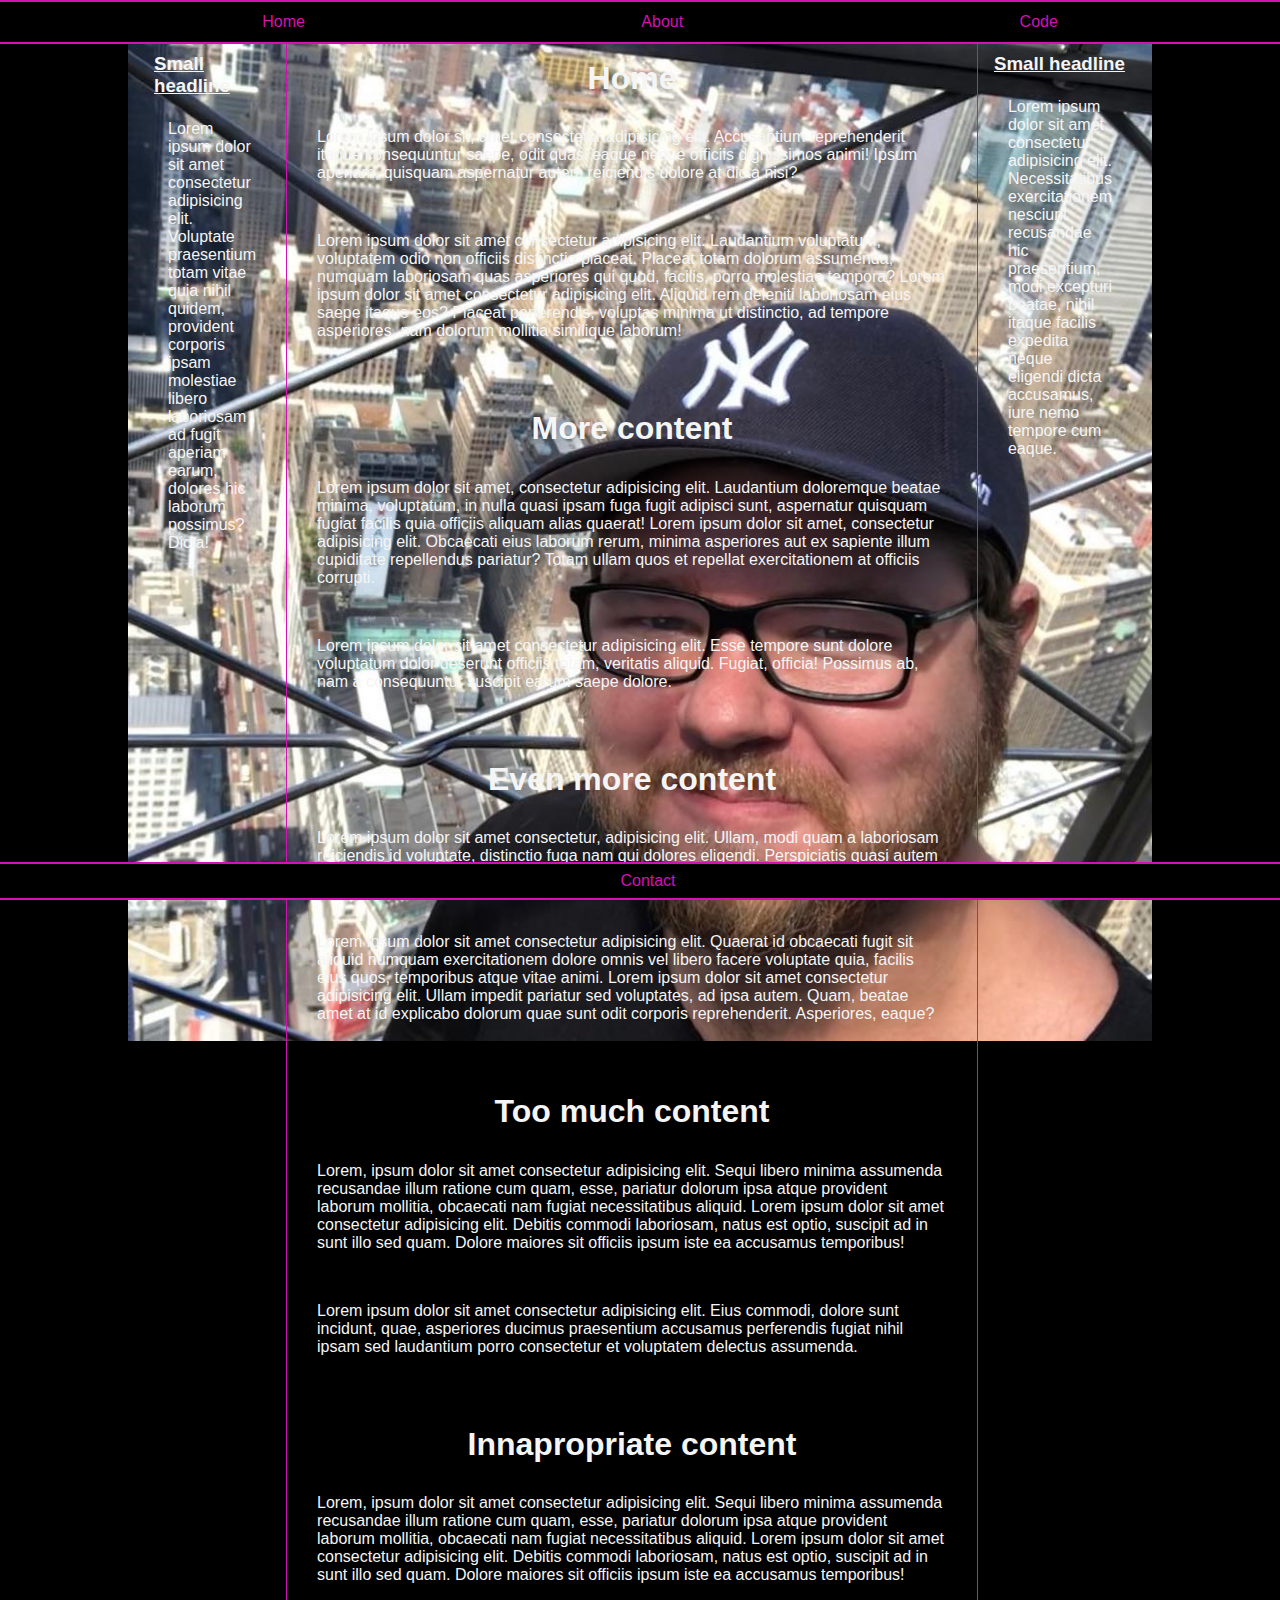
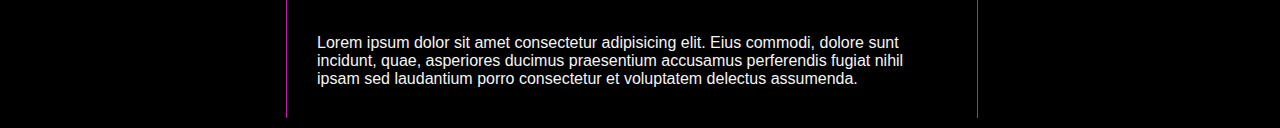
==== index.html @ fd95803b "Restructured navbarcode, cleaned up homepage, added aside section for notes in codepage" ====
<!DOCTYPE html>
<html lang="en">
<head>
    <meta charset="UTF-8">
    <meta name="viewport" content="width=device-width, initial-scale=1.0">
    <title>Home</title>
    <link rel="stylesheet" type="text/css" href="style.css">
</head>

<!--body-->
<body>

    <!--Header and navbar-->
    <div>
    <header>
           <!--<img class="logo" src="pics/testlogo.png" alt="Logo">-->
            <nav>
                <ul class="nav-links">
                    <li><a href="#">Home</a></li>
                    <li><a href="#">About</a></li>
                    <li><a href="code-history.html">Code</a></li>
                </ul>            
            </nav>
    </header>
    </div>
    

        <!--containerdiv-->
        <div class="container">


        <!--aside-1-->
        <aside class="aside-1">
            <h3>Small headline</h3>
            <p>Lorem ipsum dolor sit amet consectetur adipisicing elit. Voluptate praesentium totam vitae quia nihil quidem, provident corporis ipsam molestiae libero laboriosam ad fugit aperiam earum, dolores hic laborum possimus? Dicta!</p>
        </aside>

        <!--main-->
        <main>
            
            <h1>Home</h1>

                <p>Lorem ipsum dolor sit, amet consectetur adipisicing elit. Accusantium reprehenderit itaque consequuntur saepe, odit quasi eaque neque officiis dignissimos animi! Ipsum aperiam, quisquam aspernatur autem reiciendis dolore at dicta nisi?</p>

                <p>Lorem ipsum dolor sit amet consectetur adipisicing elit. Laudantium voluptatum, voluptatem odio non officiis distinctio placeat. Placeat totam dolorum assumenda, numquam laboriosam quas asperiores qui quod, facilis, porro molestiae tempora? Lorem ipsum dolor sit amet consectetur adipisicing elit. Aliquid rem deleniti laboriosam eius saepe itaque eos? Placeat perferendis, voluptas minima ut distinctio, ad tempore asperiores, nam dolorum mollitia similique laborum!</p>

            <h1>More content</h1>

                <p>Lorem ipsum dolor sit amet, consectetur adipisicing elit. Laudantium doloremque beatae minima, voluptatum, in nulla quasi ipsam fuga fugit adipisci sunt, aspernatur quisquam fugiat facilis quia officiis aliquam alias quaerat! Lorem ipsum dolor sit amet, consectetur adipisicing elit. Obcaecati eius laborum rerum, minima asperiores aut ex sapiente illum cupiditate repellendus pariatur? Totam ullam quos et repellat exercitationem at officiis corrupti.</p>

                <p>Lorem ipsum dolor sit amet consectetur adipisicing elit. Esse tempore sunt dolore voluptatum dolor deserunt officiis totam, veritatis aliquid. Fugiat, officia! Possimus ab, nam a consequuntur suscipit earum saepe dolore.</p>

            <h1>Even more content</h1>

                <p>Lorem ipsum dolor sit amet consectetur, adipisicing elit. Ullam, modi quam a laboriosam reiciendis id voluptate, distinctio fuga nam qui dolores eligendi. Perspiciatis quasi autem vitae nihil reprehenderit ratione consectetur!</p>

                <p>Lorem ipsum dolor sit amet consectetur adipisicing elit. Quaerat id obcaecati fugit sit aliquid numquam exercitationem dolore omnis vel libero facere voluptate quia, facilis eius quos, temporibus atque vitae animi. Lorem ipsum dolor sit amet consectetur adipisicing elit. Ullam impedit pariatur sed voluptates, ad ipsa autem. Quam, beatae amet at id explicabo dolorum quae sunt odit corporis reprehenderit. Asperiores, eaque?</p>
            
            <h1>Too much content</h1>

                <p>Lorem, ipsum dolor sit amet consectetur adipisicing elit. Sequi libero minima assumenda recusandae illum ratione cum quam, esse, pariatur dolorum ipsa atque provident laborum mollitia, obcaecati nam fugiat necessitatibus aliquid. Lorem ipsum dolor sit amet consectetur adipisicing elit. Debitis commodi laboriosam, natus est optio, suscipit ad in sunt illo sed quam. Dolore maiores sit officiis ipsum iste ea accusamus temporibus!</p>

                <p>Lorem ipsum dolor sit amet consectetur adipisicing elit. Eius commodi, dolore sunt incidunt, quae, asperiores ducimus praesentium accusamus perferendis fugiat nihil ipsam sed laudantium porro consectetur et voluptatem delectus assumenda.</p>

            <h1>Innapropriate content</h1>

                <p>Lorem, ipsum dolor sit amet consectetur adipisicing elit. Sequi libero minima assumenda recusandae illum ratione cum quam, esse, pariatur dolorum ipsa atque provident laborum mollitia, obcaecati nam fugiat necessitatibus aliquid. Lorem ipsum dolor sit amet consectetur adipisicing elit. Debitis commodi laboriosam, natus est optio, suscipit ad in sunt illo sed quam. Dolore maiores sit officiis ipsum iste ea accusamus temporibus!</p>

                <p>Lorem ipsum dolor sit amet consectetur adipisicing elit. Eius commodi, dolore sunt incidunt, quae, asperiores ducimus praesentium accusamus perferendis fugiat nihil ipsam sed laudantium porro consectetur et voluptatem delectus assumenda.</p>

        </main>
        <!--aside-2-->
        <aside class="aside-2">
            <h3>Small headline</h3>
            <p>Lorem ipsum dolor sit amet consectetur adipisicing elit. Necessitatibus exercitationem nesciunt recusandae hic praesentium, modi excepturi beatae, nihil itaque facilis expedita neque eligendi dicta accusamus, iure nemo tempore cum eaque.</p>
        </aside>

        </div>
    
    <!--footer-->
    <footer>
        <a href="#">Contact</a>
    </footer>
</body>
</html>
---- style.css ----
body {
    font-family: Arial, Helvetica, sans-serif;
    background-color: black;
    background-image: url(pics/selfie-ny.jpg);
    background-position-x: center;
    background-size: 80%;
    background-repeat: no-repeat;
    background-attachment: fixed;
    margin: 0;
    padding: 0;
}

header {
    color: rgb(211, 18, 179);
    width: 100%;
    display: flex;
    position: fixed;
    justify-content: space-evenly;
    align-items: center;
    flex-wrap: nowrap;
  top: 0;
  left: 0;
  z-index: 9999;
  width: 100%;
  height: 40px;
  background-color: black;
  border-top: solid 2px  rgb(211, 18, 179);
  border-bottom: solid 2px rgb(211, 18, 179);
}

header li {
    display: inline-block;
    list-style: none;
}

header li a {
    color: rgb(211, 18, 179);
    padding: 14px 16px;
    text-decoration: none;
    width: 100%;
    margin: 150px;
  }

.container {
    width: 80%;
    margin: auto;
    display: flex;
}

.aside-1 {
    width: 20%;
    border-right: solid 1px rgb(211, 18, 179);
    padding: 10px;
    margin: 10px;
}

.aside-2 {
    width: 20%;
    border-left: solid 1px rgb(211, 18, 179);
    padding: 10px;
    margin: 10px;
}

p {
    color: whitesmoke;
    padding: 10px;
    margin: 10px;
    margin-bottom: 30px;

}

h1 {
    display: flex;
    align-items: center;
    color: whitesmoke;
    justify-content: center;
    width: 100%;
    margin-top: 60px;
    
}

h3 {
    color: whitesmoke;
    padding: 3px;
    margin: 3px;
    text-decoration: underline;
    margin-top: 30px;
}

footer {
    position: fixed;
  left: 0;
  bottom: 0;
  width: 100%;
  background-color: black;
  text-align: center;
  text-decoration: none;
  padding: 8px;
  border-top: solid 2px  rgb(211, 18, 179);
  border-bottom: solid 2px rgb(211, 18, 179);
}
footer a {
    color: rgb(211, 18, 179);
    text-decoration: none;
}
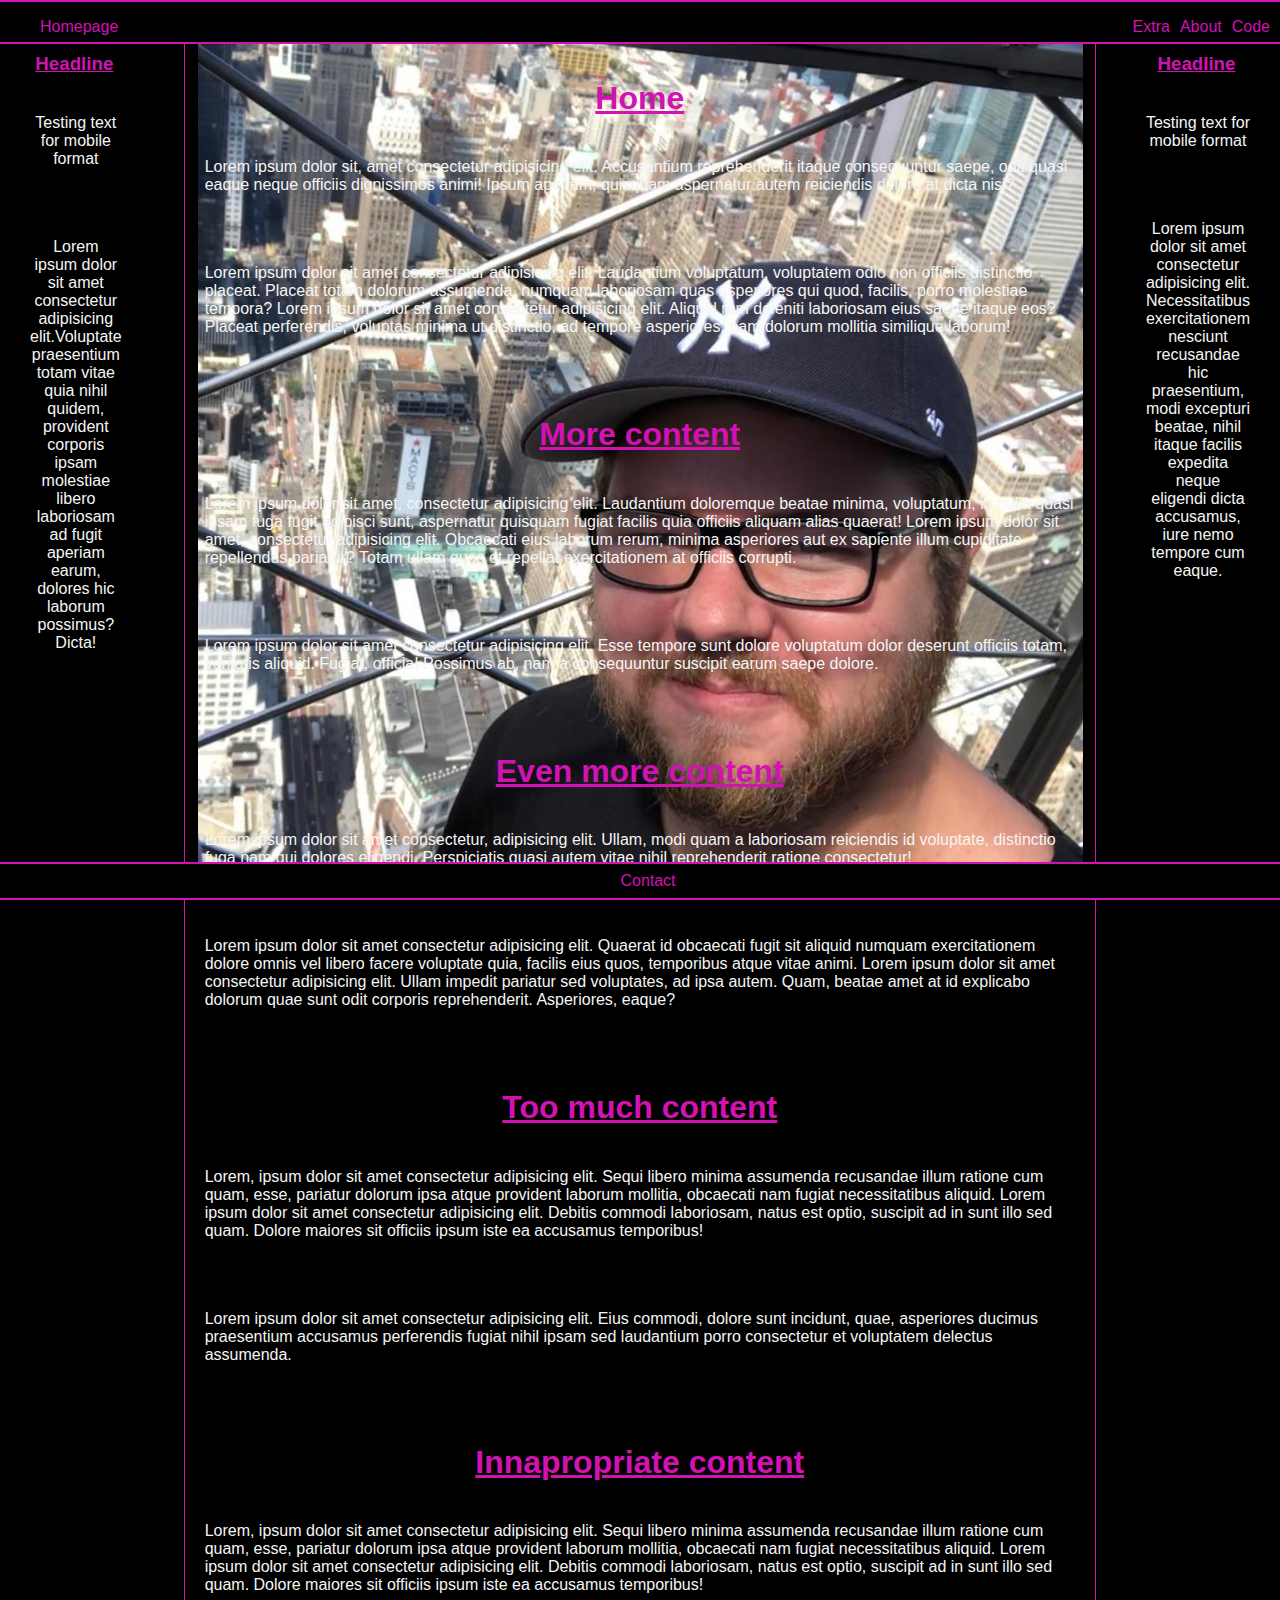
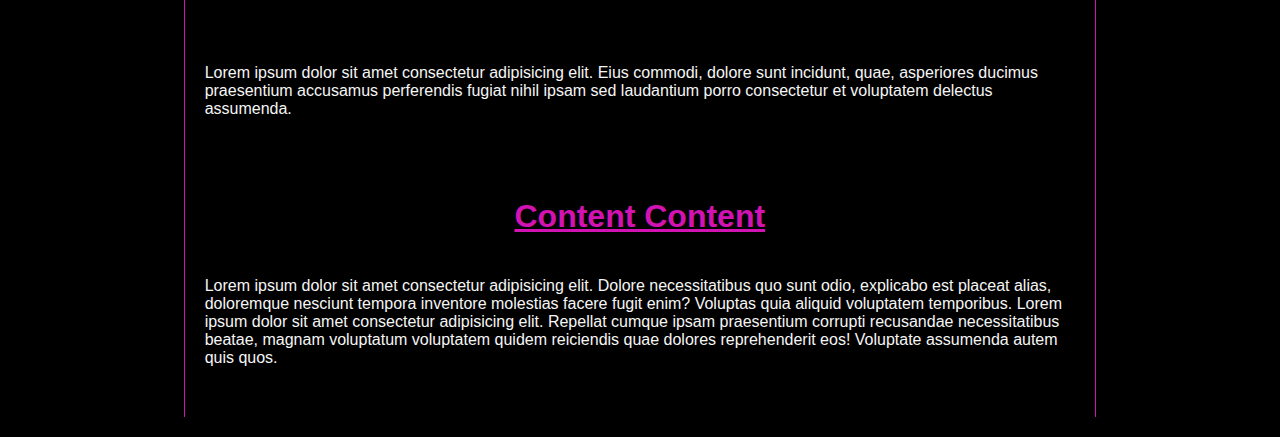
==== commit 17abe78a: "added mobilefriendly code, added 1 item to navbar (who is now display: table-cell" ====
--- a/index.html
+++ b/index.html
@@ -16,7 +16,9 @@
            <!--<img class="logo" src="pics/testlogo.png" alt="Logo">-->
             <nav>
                 <ul class="nav-links">
-                    <li><a href="#">Home</a></li>
+                    <li><a href="index.html">Homepage</a></li>
+
+                    <li><a href="#">Extra</a></li>
                     <li><a href="#">About</a></li>
                     <li><a href="code-history.html">Code</a></li>
                 </ul>            
@@ -30,13 +32,17 @@
 
 
         <!--aside-1-->
-        <aside class="aside-1">
-            <h3>Small headline</h3>
-            <p>Lorem ipsum dolor sit amet consectetur adipisicing elit. Voluptate praesentium totam vitae quia nihil quidem, provident corporis ipsam molestiae libero laboriosam ad fugit aperiam earum, dolores hic laborum possimus? Dicta!</p>
+        <aside class="aside">
+            <h3>Headline</h3>
+            
+            <p>Testing text for mobile format</p>
+
+            <p>Lorem ipsum dolor sit amet consectetur adipisicing elit.Voluptate praesentium totam vitae quia nihil quidem, provident corporis ipsam molestiae libero laboriosam ad fugit aperiam earum, dolores hic laborum possimus? Dicta!</p>
+
         </aside>
 
         <!--main-->
-        <main>
+        <main class="main-content">
             
             <h1>Home</h1>
 
@@ -67,11 +73,19 @@
                 <p>Lorem, ipsum dolor sit amet consectetur adipisicing elit. Sequi libero minima assumenda recusandae illum ratione cum quam, esse, pariatur dolorum ipsa atque provident laborum mollitia, obcaecati nam fugiat necessitatibus aliquid. Lorem ipsum dolor sit amet consectetur adipisicing elit. Debitis commodi laboriosam, natus est optio, suscipit ad in sunt illo sed quam. Dolore maiores sit officiis ipsum iste ea accusamus temporibus!</p>
 
                 <p>Lorem ipsum dolor sit amet consectetur adipisicing elit. Eius commodi, dolore sunt incidunt, quae, asperiores ducimus praesentium accusamus perferendis fugiat nihil ipsam sed laudantium porro consectetur et voluptatem delectus assumenda.</p>
+            
+            <h1>Content Content</h1>
+
+                <p>Lorem ipsum dolor sit amet consectetur adipisicing elit. Dolore necessitatibus quo sunt odio, explicabo est placeat alias, doloremque nesciunt tempora inventore molestias facere fugit enim? Voluptas quia aliquid voluptatem temporibus. Lorem ipsum dolor sit amet consectetur adipisicing elit. Repellat cumque ipsam praesentium corrupti recusandae necessitatibus beatae, magnam voluptatum voluptatem quidem reiciendis quae dolores reprehenderit eos! Voluptate assumenda autem quis quos.</p>
 
         </main>
         <!--aside-2-->
-        <aside class="aside-2">
-            <h3>Small headline</h3>
+        <aside class="aside">
+
+            <h3>Headline</h3>
+
+            <p>Testing text for mobile format</p>
+
             <p>Lorem ipsum dolor sit amet consectetur adipisicing elit. Necessitatibus exercitationem nesciunt recusandae hic praesentium, modi excepturi beatae, nihil itaque facilis expedita neque eligendi dicta accusamus, iure nemo tempore cum eaque.</p>
         </aside>
 
--- a/style.css
+++ b/style.css
@@ -3,7 +3,7 @@
     background-color: black;
     background-image: url(pics/selfie-ny.jpg);
     background-position-x: center;
-    background-size: 80%;
+    background-size: contain;
     background-repeat: no-repeat;
     background-attachment: fixed;
     margin: 0;
@@ -11,76 +11,78 @@
 }
 
 header {
+    position: fixed;
+    text-align:justify;
+    overflow: hidden;
+    max-width: 100%;
+    top: 0;
+    left: 0;
+    z-index: 9999;
+    height: 40px;
+
     color: rgb(211, 18, 179);
-    width: 100%;
-    display: flex;
-    position: fixed;
-    justify-content: space-evenly;
-    align-items: center;
-    flex-wrap: nowrap;
-  top: 0;
-  left: 0;
-  z-index: 9999;
-  width: 100%;
-  height: 40px;
-  background-color: black;
-  border-top: solid 2px  rgb(211, 18, 179);
-  border-bottom: solid 2px rgb(211, 18, 179);
+    background-color: black;
+    border-top: solid 2px  rgb(211, 18, 179);
+    border-bottom: solid 2px rgb(211, 18, 179);
 }
 
 header li {
-    display: inline-block;
+    display: table-cell;
     list-style: none;
+    width: 100%;
 }
 
 header li a {
     color: rgb(211, 18, 179);
-    padding: 14px 16px;
     text-decoration: none;
-    width: 100%;
-    margin: 150px;
+    padding: 10px;
+    padding-left: 0px;
   }
 
 .container {
-    width: 80%;
+    max-width: 100%;
     margin: auto;
     display: flex;
 }
 
-.aside-1 {
-    width: 20%;
+.main-content {
+    border-left: solid 1px rgb(211, 18, 179);
     border-right: solid 1px rgb(211, 18, 179);
-    padding: 10px;
-    margin: 10px;
+    margin: 20px;
+    margin-left: 32px;
 }
 
-.aside-2 {
+.aside {
     width: 20%;
-    border-left: solid 1px rgb(211, 18, 179);
-    padding: 10px;
+    padding-top: 10px;
     margin: 10px;
+    text-align: center;
 }
 
 p {
     color: whitesmoke;
-    padding: 10px;
-    margin: 10px;
+    padding: 20px;
     margin-bottom: 30px;
+}
 
-}
+.aside h3 {
+    margin-top: 30px;
+    margin-left: auto;
+justify-content: center;}
 
 h1 {
     display: flex;
+    flex-wrap: nowrap;
     align-items: center;
-    color: whitesmoke;
+    color: rgb(211, 18, 179);
     justify-content: center;
     width: 100%;
-    margin-top: 60px;
-    
+    margin-top: 60px;    
+    text-decoration: underline;
 }
 
 h3 {
-    color: whitesmoke;
+    color: rgb(211, 18, 179);
     padding: 3px;
     margin: 3px;
     text-decoration: underline;
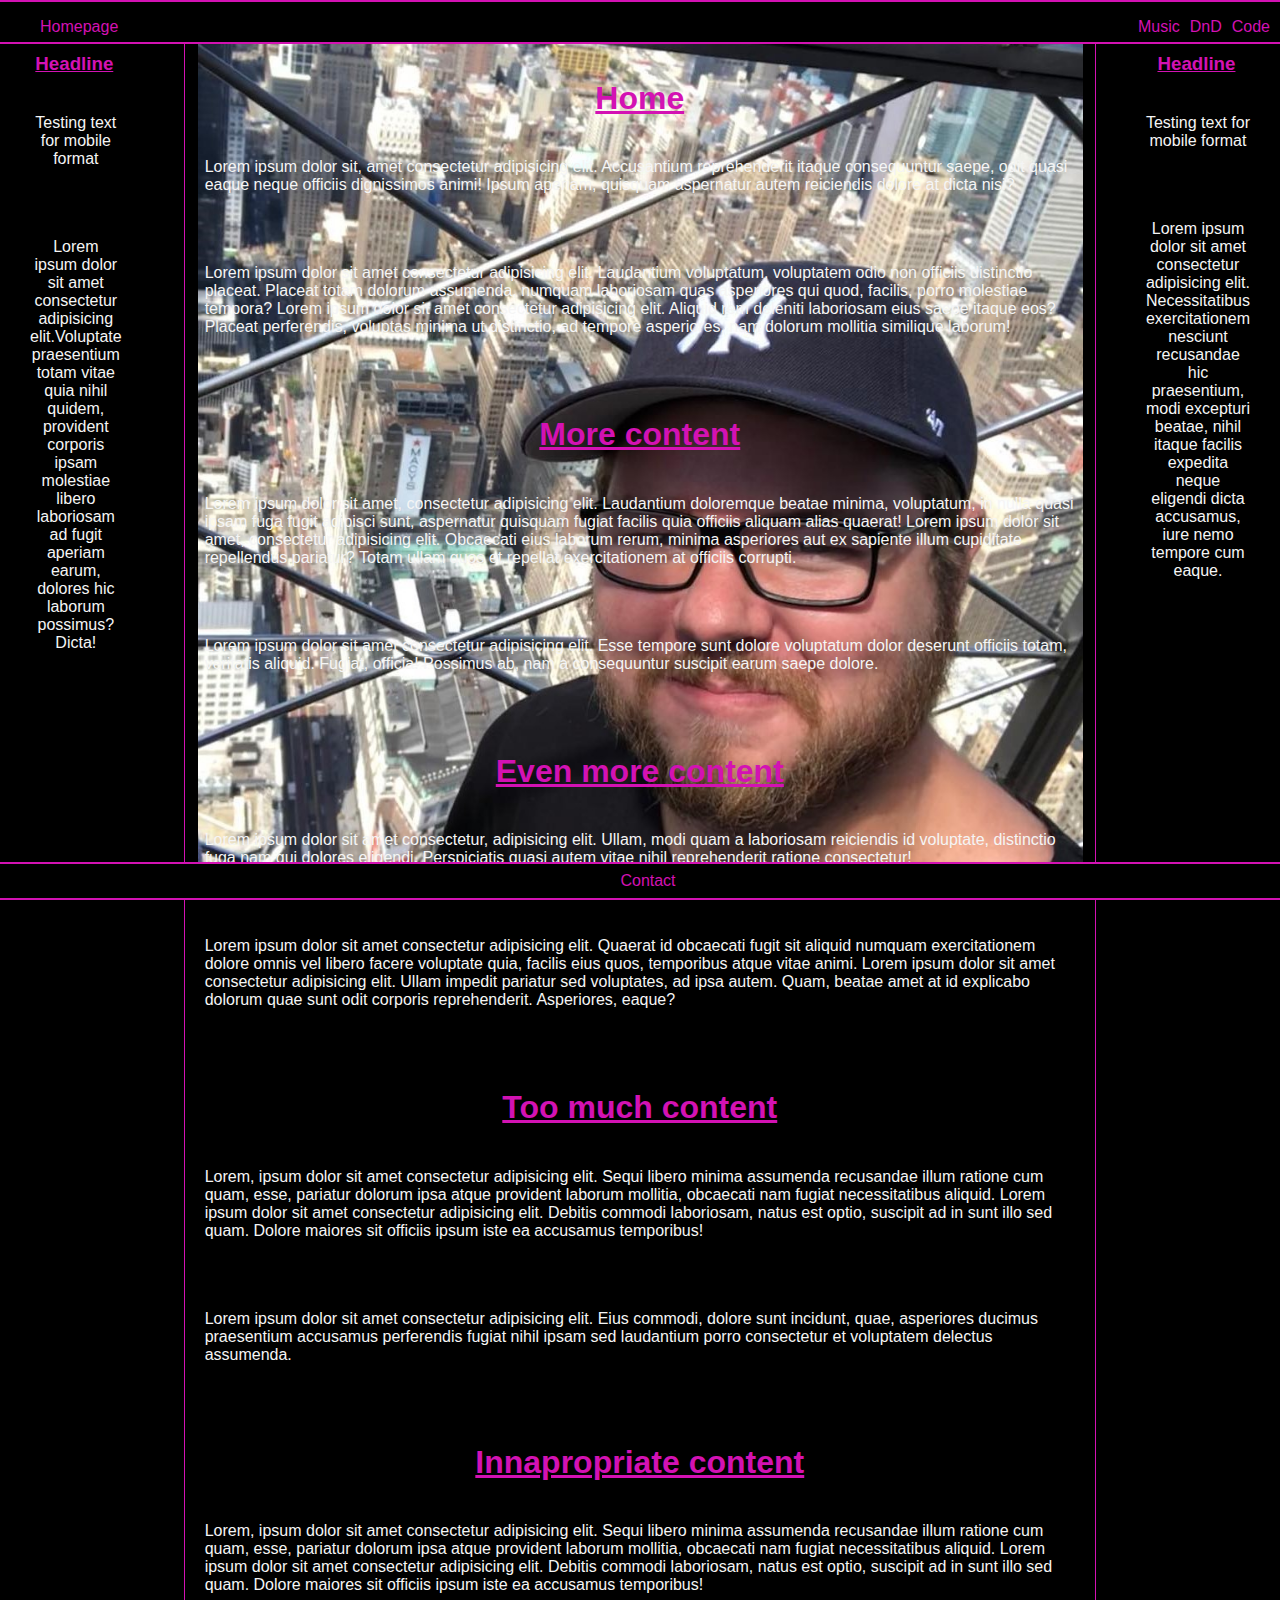
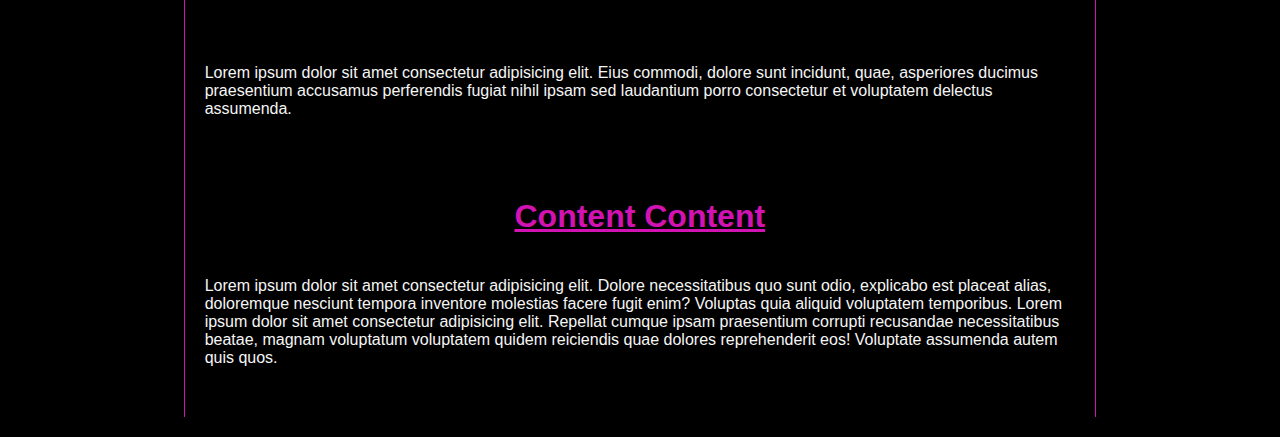
==== commit 58a94cc0: "Added dnd and musicpage, changed viewport like stack overflow" ====
--- a/index.html
+++ b/index.html
@@ -2,7 +2,7 @@
 <html lang="en">
 <head>
     <meta charset="UTF-8">
-    <meta name="viewport" content="width=device-width, initial-scale=1.0">
+    <meta name="viewport" content="width=device-width, height=device-height, initial-scale=1.0, minimum-scale=1.0">
     <title>Home</title>
     <link rel="stylesheet" type="text/css" href="style.css">
 </head>
@@ -17,9 +17,8 @@
             <nav>
                 <ul class="nav-links">
                     <li><a href="index.html">Homepage</a></li>
-
-                    <li><a href="#">Extra</a></li>
-                    <li><a href="#">About</a></li>
+                    <li><a href="music.html">Music</a></li>
+                    <li><a href="dnd.html">DnD</a></li>
                     <li><a href="code-history.html">Code</a></li>
                 </ul>            
             </nav>
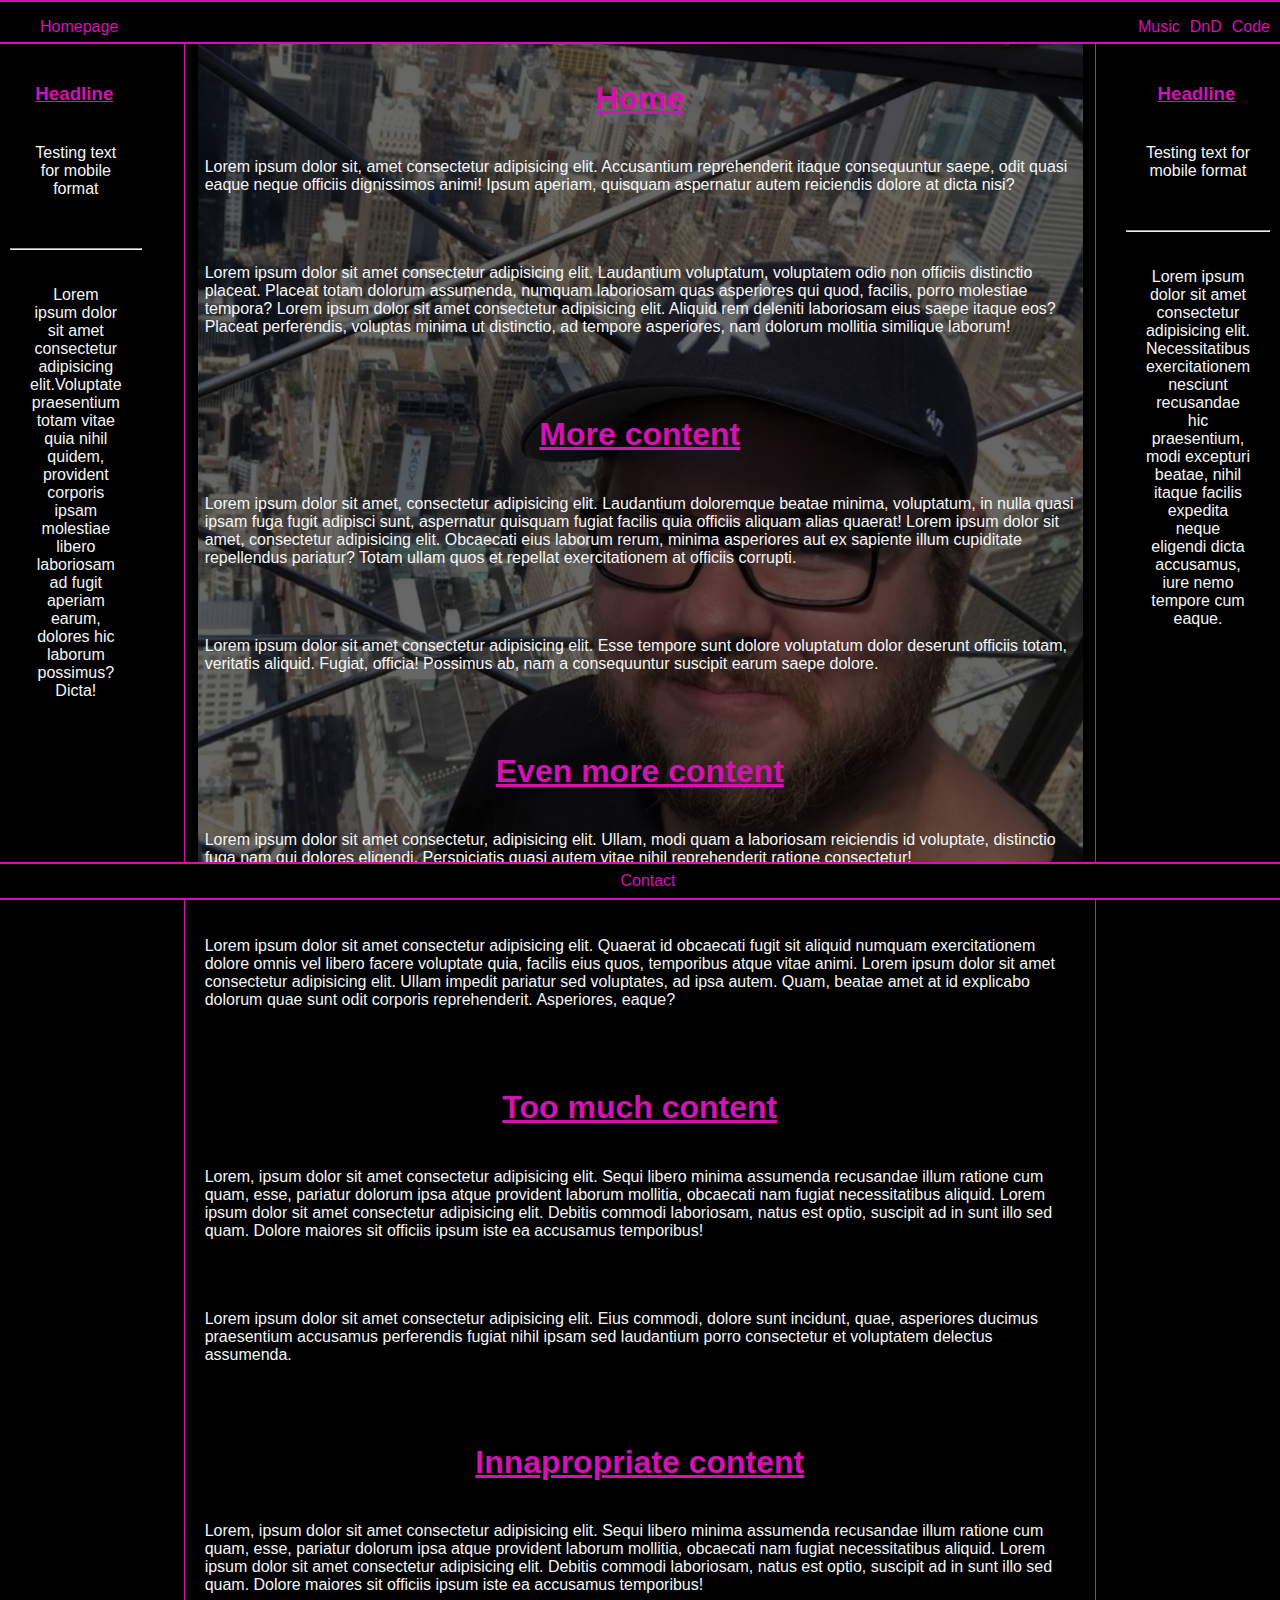
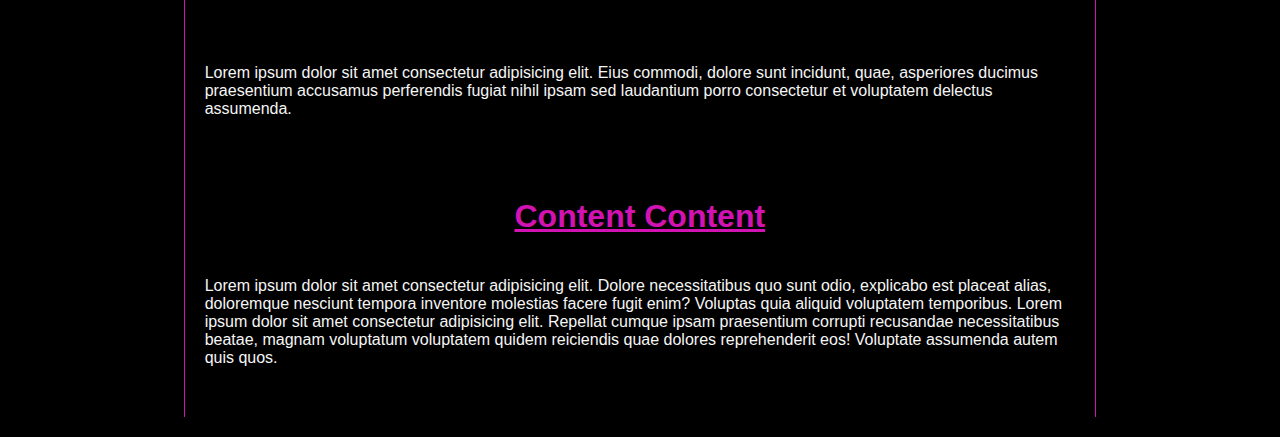
==== commit c7c8f0d4: "Added transparency to bg-pics. copied mainstructure into dnd and musicpages. Synced headlinecolors" ====
--- a/index.html
+++ b/index.html
@@ -35,6 +35,8 @@
             <h3>Headline</h3>
             
             <p>Testing text for mobile format</p>
+
+            <hr>
 
             <p>Lorem ipsum dolor sit amet consectetur adipisicing elit.Voluptate praesentium totam vitae quia nihil quidem, provident corporis ipsam molestiae libero laboriosam ad fugit aperiam earum, dolores hic laborum possimus? Dicta!</p>
 
@@ -85,6 +87,8 @@
 
             <p>Testing text for mobile format</p>
 
+            <hr>
+
             <p>Lorem ipsum dolor sit amet consectetur adipisicing elit. Necessitatibus exercitationem nesciunt recusandae hic praesentium, modi excepturi beatae, nihil itaque facilis expedita neque eligendi dicta accusamus, iure nemo tempore cum eaque.</p>
         </aside>
 
--- a/style.css
+++ b/style.css
@@ -2,6 +2,7 @@
     font-family: Arial, Helvetica, sans-serif;
     background-color: black;
     background-image: url(pics/selfie-ny.jpg);
+    background-image: linear-gradient(to bottom, rgba(0,0,0,0.6) 0%,rgba(0,0,0,0.6) 100%), url(pics/selfie-ny.jpg);
     background-position-x: center;
     background-size: contain;
     background-repeat: no-repeat;
@@ -66,7 +67,7 @@
 }
 
 .aside h3 {
-    margin-top: 30px;
+    margin-top: 60px;
     margin-left: auto;
 justify-content: center;}
 
